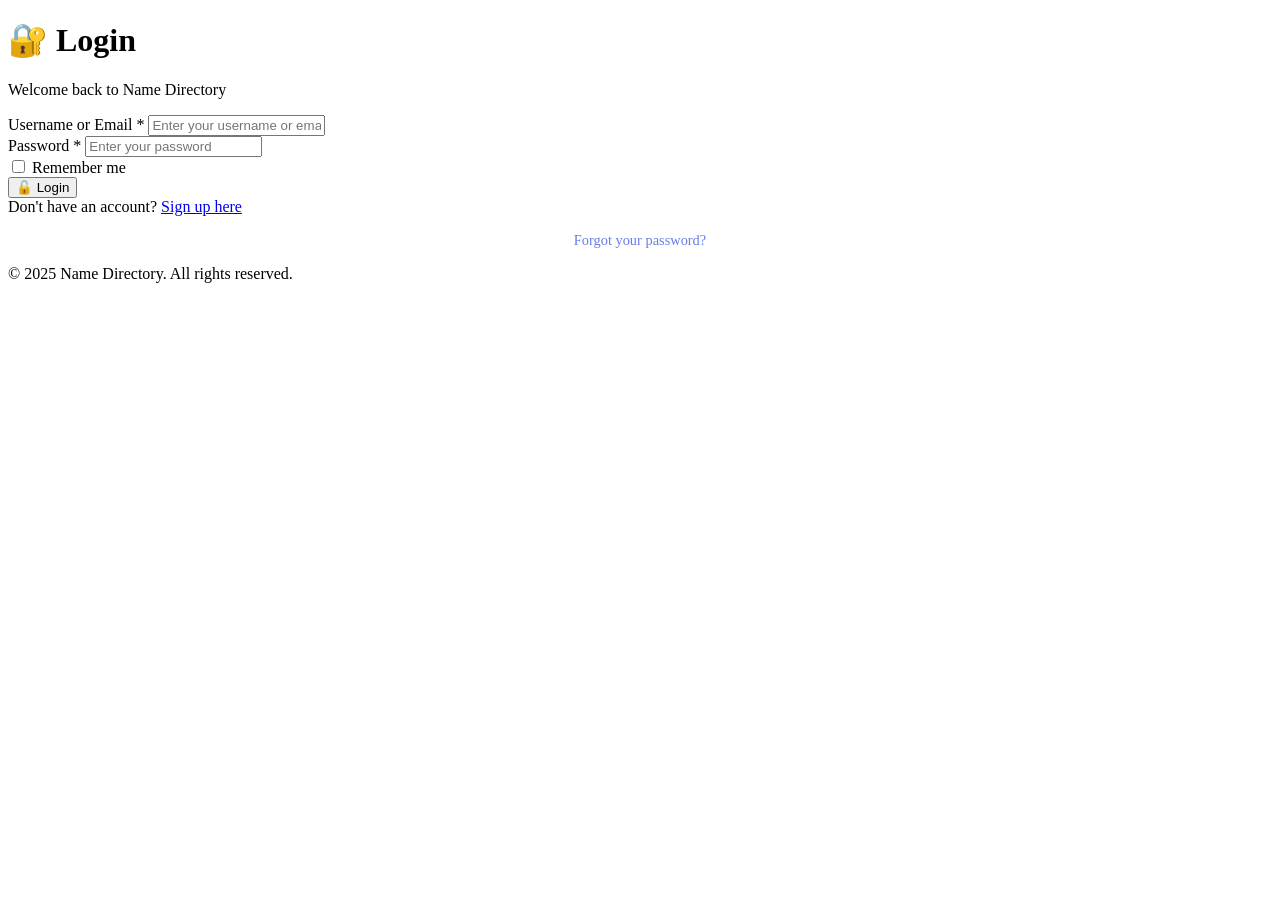
==== src/main/resources/templates/login.html @ 39b68411 "feat(login): add login functionality and improve page styling" ====
<!DOCTYPE html>
<html xmlns:th="http://www.thymeleaf.org">
<head>
    <meta charset="UTF-8">
    <meta name="viewport" content="width=device-width, initial-scale=1.0">
    <title>Login - Name Directory</title>
    <link rel="stylesheet" th:href="@{/css/login.css}">
    
</head>
<body>
    <div class="container">
        <header>
            <h1>🔐 Login</h1>
            <p>Welcome back to Name Directory</p>
        </header>

        <div class="content">
            <div id="successAlert" class="alert alert-success"></div>
            <div id="errorAlert" class="alert alert-error"></div>
            <div id="warningAlert" class="alert alert-warning"></div>

            <form th:action="@{/authenticateUser}" method="post" onsubmit="return validateForm()">
                <!-- Username/Email Field -->
                <div class="form-group">
                    <label for="username">
                        Username or Email
                        <span class="required-asterisk">*</span>
                    </label>
                    <input type="text" id="username" name="username" placeholder="Enter your username or email" required>
                    <div class="error-message" id="usernameError"></div>
                </div>

                <!-- Password Field -->
                <div class="form-group">
                    <label for="password">
                        Password
                        <span class="required-asterisk">*</span>
                    </label>
                    <input type="password" id="password" name="password" placeholder="Enter your password" required>
                    <div class="error-message" id="passwordError"></div>
                </div>

                <!-- Remember Me Checkbox -->
                <div class="remember-me">
                    <input type="checkbox" id="rememberMe" name="rememberMe">
                    <label for="rememberMe">Remember me</label>
                </div>

                <!-- Form Actions -->
                <div class="form-actions">
                    <button type="submit" class="btn btn-primary">🔓 Login</button>
                </div>

                <!-- Sign Up Link -->
                <div class="signup-link">
                    Don't have an account? <a href="/register">Sign up here</a>
                </div>

                <!-- Forgot Password Link -->
                <div style="text-align: center; margin-top: 15px;">
                    <a href="/forgot-password" style="color: #667eea; text-decoration: none; font-size: 0.9em;">Forgot your password?</a>
                </div>
            </form>
        </div>

        <footer>
            <p>&copy; 2025 Name Directory. All rights reserved.</p>
        </footer>
    </div>

    <script>
        // Form validation
        function validateForm() {
            let isValid = true;
            clearErrors();

            const username = document.getElementById('username').value.trim();
            const password = document.getElementById('password').value.trim();

            // Validate username
            if (!username) {
                showError('usernameError', 'Username or email is required');
                isValid = false;
            } else if (username.length < 3) {
                showError('usernameError', 'Username or email must be at least 3 characters');
                isValid = false;
            }

            // Validate password
            if (!password) {
                showError('passwordError', 'Password is required');
                isValid = false;
            } else if (password.length < 6) {
                showError('passwordError', 'Password must be at least 6 characters');
                isValid = false;
            }

            return isValid;
        }

        function showError(elementId, message) {
            const errorElement = document.getElementById(elementId);
            if (errorElement) {
                errorElement.textContent = message;
                errorElement.classList.add('show');
                errorElement.parentElement.classList.add('has-error');
            }
        }

        function clearErrors() {
            const errorMessages = document.querySelectorAll('.error-message');
            errorMessages.forEach(error => {
                error.classList.remove('show');
                error.textContent = '';
            });

            const formGroups = document.querySelectorAll('.form-group');
            formGroups.forEach(group => {
                group.classList.remove('has-error');
            });
        }

        // Show alert message if passed from controller
        function showAlert(message, type) {
            const alertElement = type === 'success' ? document.getElementById('successAlert') : 
                               type === 'error' ? document.getElementById('errorAlert') :
                               document.getElementById('warningAlert');
            if (message && alertElement) {
                alertElement.textContent = message;
                alertElement.classList.add('show');
                setTimeout(() => {
                    alertElement.classList.remove('show');
                }, 5000);
            }
        }

        // Get URL parameters
        const params = new URLSearchParams(window.location.search);
        const message = params.get('message');
        const type = params.get('type') || 'success';

        if (message) {
            showAlert(message, type);
        }

        // Clear errors on input
        document.querySelectorAll('input').forEach(field => {
            field.addEventListener('focus', () => {
                const formGroup = field.closest('.form-group');
                if (formGroup) {
                    formGroup.classList.remove('has-error');
                }
            });
        });
    </script>
</body>
</html>
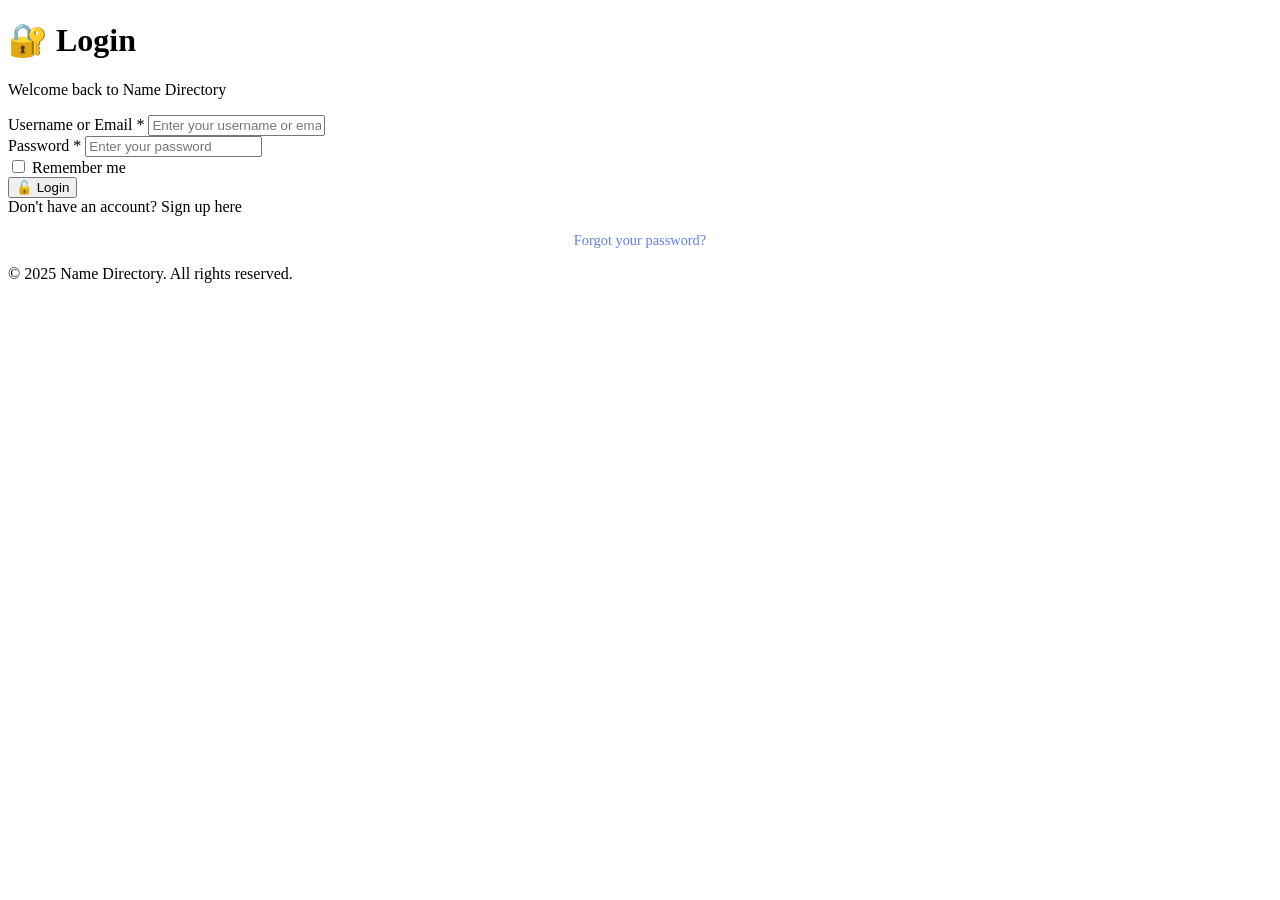
==== commit f2af5ecd: "feat(auth): implement user registration to enable login and access" ====
--- a/src/main/resources/templates/login.html
+++ b/src/main/resources/templates/login.html
@@ -53,7 +53,7 @@
 
                 <!-- Sign Up Link -->
                 <div class="signup-link">
-                    Don't have an account? <a href="/register">Sign up here</a>
+                    Don't have an account? <a th:href="@{/register}">Sign up here</a>
                 </div>
 
                 <!-- Forgot Password Link -->
@@ -68,90 +68,6 @@
         </footer>
     </div>
 
-    <script>
-        // Form validation
-        function validateForm() {
-            let isValid = true;
-            clearErrors();
-
-            const username = document.getElementById('username').value.trim();
-            const password = document.getElementById('password').value.trim();
-
-            // Validate username
-            if (!username) {
-                showError('usernameError', 'Username or email is required');
-                isValid = false;
-            } else if (username.length < 3) {
-                showError('usernameError', 'Username or email must be at least 3 characters');
-                isValid = false;
-            }
-
-            // Validate password
-            if (!password) {
-                showError('passwordError', 'Password is required');
-                isValid = false;
-            } else if (password.length < 6) {
-                showError('passwordError', 'Password must be at least 6 characters');
-                isValid = false;
-            }
-
-            return isValid;
-        }
-
-        function showError(elementId, message) {
-            const errorElement = document.getElementById(elementId);
-            if (errorElement) {
-                errorElement.textContent = message;
-                errorElement.classList.add('show');
-                errorElement.parentElement.classList.add('has-error');
-            }
-        }
-
-        function clearErrors() {
-            const errorMessages = document.querySelectorAll('.error-message');
-            errorMessages.forEach(error => {
-                error.classList.remove('show');
-                error.textContent = '';
-            });
-
-            const formGroups = document.querySelectorAll('.form-group');
-            formGroups.forEach(group => {
-                group.classList.remove('has-error');
-            });
-        }
-
-        // Show alert message if passed from controller
-        function showAlert(message, type) {
-            const alertElement = type === 'success' ? document.getElementById('successAlert') : 
-                               type === 'error' ? document.getElementById('errorAlert') :
-                               document.getElementById('warningAlert');
-            if (message && alertElement) {
-                alertElement.textContent = message;
-                alertElement.classList.add('show');
-                setTimeout(() => {
-                    alertElement.classList.remove('show');
-                }, 5000);
-            }
-        }
-
-        // Get URL parameters
-        const params = new URLSearchParams(window.location.search);
-        const message = params.get('message');
-        const type = params.get('type') || 'success';
-
-        if (message) {
-            showAlert(message, type);
-        }
-
-        // Clear errors on input
-        document.querySelectorAll('input').forEach(field => {
-            field.addEventListener('focus', () => {
-                const formGroup = field.closest('.form-group');
-                if (formGroup) {
-                    formGroup.classList.remove('has-error');
-                }
-            });
-        });
-    </script>
+    <script th:src="@{/js/forms.js}"></script>
 </body>
 </html>
